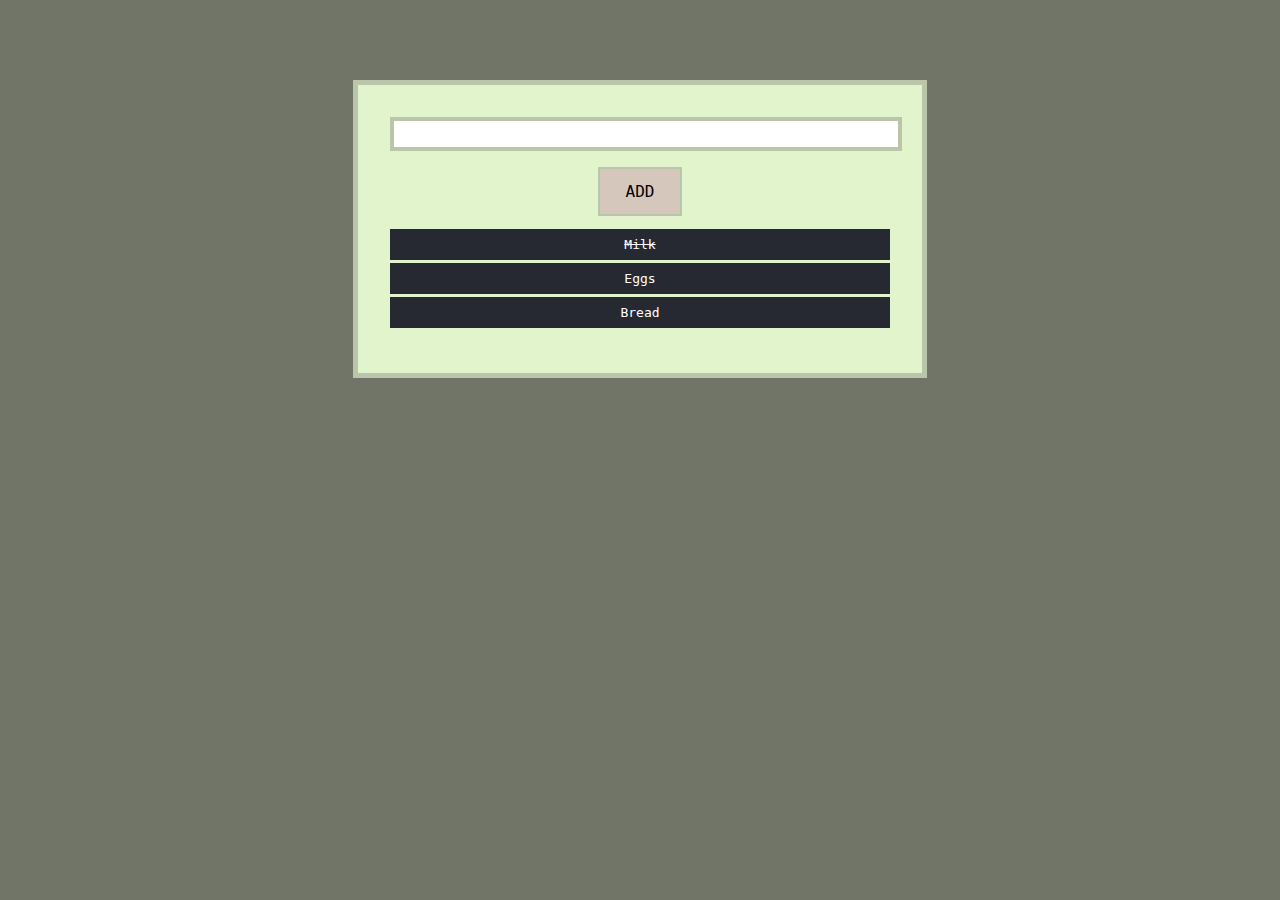
==== todo.html @ af37ca67 "changed html file name to todo" ====
<!DOCTYPE html>
<html lang="en">

<head>
    <meta charset="UTF-8">
    <meta name="viewport" content="width=device-width, initial-scale=1.0">
    <title>Document</title>
  <link rel="stylesheet" href="todo.css">
</head>

<body>
    <div class="container">
        <!-- <form id="todoForm"> -->
        <input type="text" id="todoInput">
        <button type="submit" id="btnAdd">Add</button>
        <!-- </form> -->

        <ul id="todoList">
            <li class="todo-list-item completed">Milk</li>
            <li class="todo-list-item">Eggs</li>
            <li class="todo-list-item">Bread</li>
        </ul>
    </div>
    <script src="./todo.js"></script>
</body>

</html>
---- todo.css ----
body {
    font-family: monospace;
    background-color: #717568;
}

.container {
    text-align: center;
    background-color: #E1F4CB;
    width: 500px;
    margin: 0 auto;
    margin-top: 5rem;
    border: 5px solid #BBC5AA;
    padding: 2rem;
}

#todoList {
    list-style: none;
    padding: 0;
}

#todoInput {
    display: block;
    width: 100%;
    height: 1.5rem;
    border: 4px solid #BBC5AA
}

#btnAdd {
    margin-top: 1rem;
    padding: .8rem 1.6rem;
    font-size: large;
    text-transform: uppercase;
    font-family: monospace;
    background-color: #D5C7BC;
    border: 2px solid #BBC5AA;
}

.todo-list-item {
    padding: 0.5rem 0;
    background-color: #272932;
    margin: .2rem 0;
    color: white;
}

.completed {
    text-decoration: line-through;
}
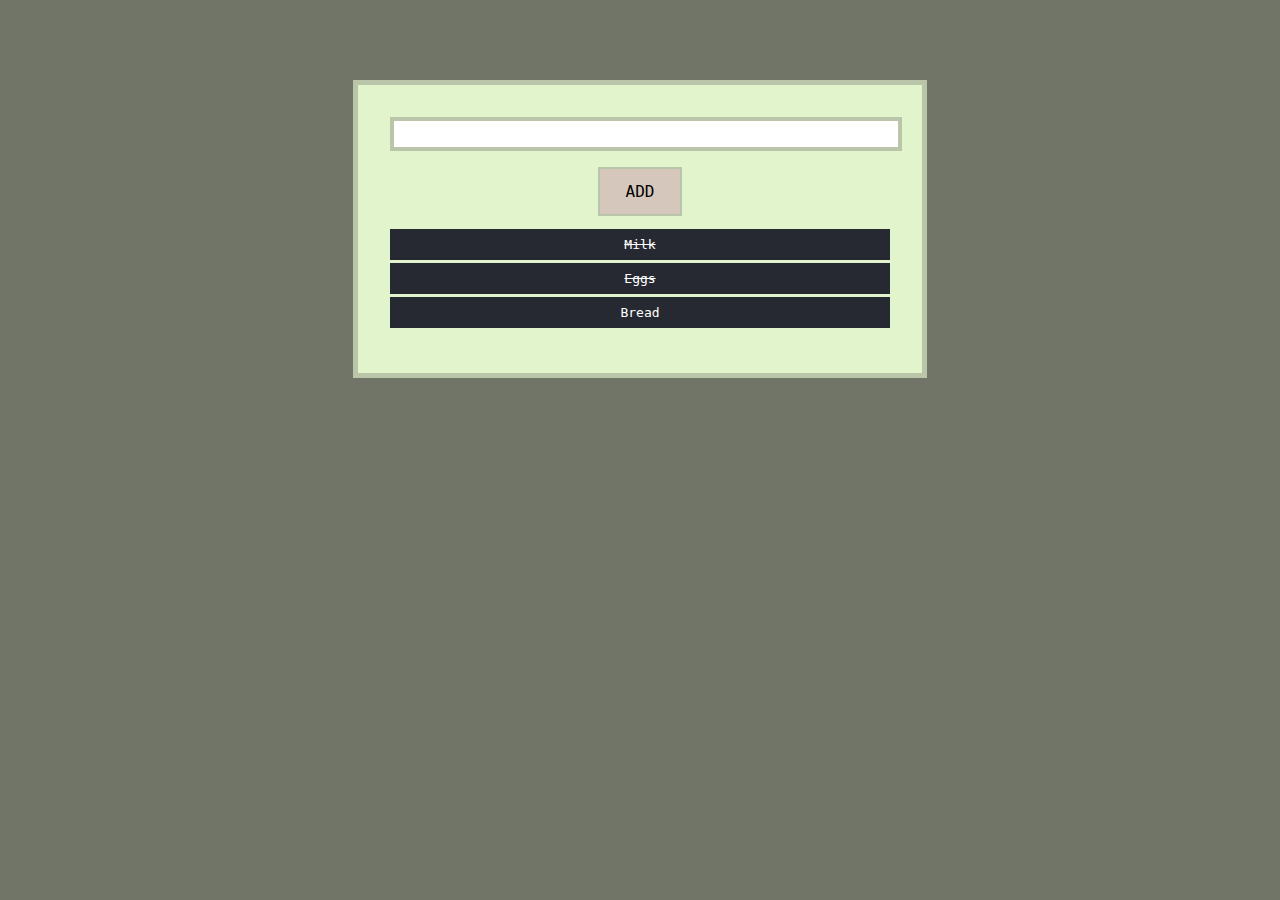
==== commit 04a927c3: "added strikeoff feature" ====
--- a/todo.html
+++ b/todo.html
@@ -5,7 +5,7 @@
     <meta charset="UTF-8">
     <meta name="viewport" content="width=device-width, initial-scale=1.0">
     <title>Document</title>
-  <link rel="stylesheet" href="todo.css">
+    <link rel="stylesheet" href="todo.css">
 </head>
 
 <body>
@@ -15,11 +15,7 @@
         <button type="submit" id="btnAdd">Add</button>
         <!-- </form> -->
 
-        <ul id="todoList">
-            <li class="todo-list-item completed">Milk</li>
-            <li class="todo-list-item">Eggs</li>
-            <li class="todo-list-item">Bread</li>
-        </ul>
+        <ul id="todoList"> </ul>
     </div>
     <script src="./todo.js"></script>
 </body>
